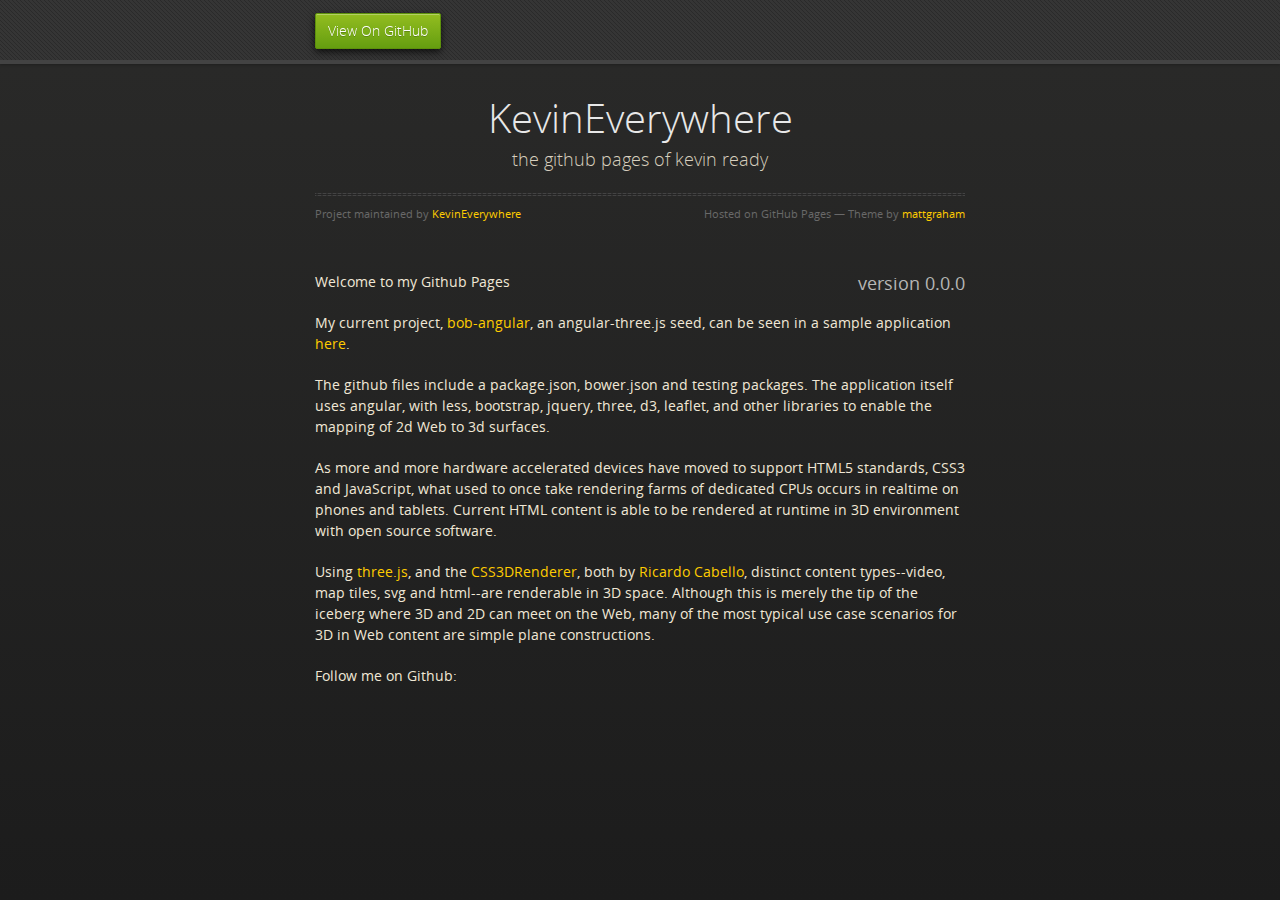
==== index.html @ 3eb2ba7d "new index pages" ====
<!doctype html>
<html>
  <head>
    <meta charset="utf-8">
    <meta http-equiv="X-UA-Compatible" content="chrome=1">
    <title>KevinEverywhere's Github Pages</title>
    <link rel="stylesheet" href="stylesheets/styles.css">
    <link rel="stylesheet" href="stylesheets/pygment_trac.css">
    <script src="https://ajax.googleapis.com/ajax/libs/jquery/1.7.1/jquery.min.js"></script>
    <script src="javascripts/respond.js"></script>
    <!--[if lt IE 9]>
      <script src="//html5shiv.googlecode.com/svn/trunk/html5.js"></script>
    <![endif]-->
    <!--[if lt IE 8]>
    <link rel="stylesheet" href="stylesheets/ie.css">
    <![endif]-->
    <style type="text/css">.rightAlign{float:right;}</style>
    <meta name="viewport" content="width=device-width, initial-scale=1, user-scalable=no">

  </head>
  <body>
      <div id="header">
        <nav>
          <li class="fork"><a href="https://github.com/KevinEverywhere">View On GitHub</a></li>
        </nav>
      </div><!-- end header -->

    <div class="wrapper">

      <section>
        <div id="title">
          <h1>KevinEverywhere</h1>
          <p>the github pages of kevin ready</p>
          <hr>
          <span class="credits left">Project maintained by <a href="https://github.com/KevinEverywhere">KevinEverywhere</a></span>
          <span class="credits right">Hosted on GitHub Pages &mdash; Theme by <a href="https://twitter.com/michigangraham">mattgraham</a></span>
        </div>

        <h3 class="rightAlign">
<a id="version-000" class="anchor" href="#version-000" aria-hidden="true"><span class="octicon octicon-link"></span></a>version 0.0.0</h3>

<p>Welcome to my Github Pages</p>

<p>
My current project, 
<a href="http://kevineverywhere.github.io/bob-angular/">bob-angular</a>, an angular-three.js seed, can be seen in a sample application <a href="http://bob-angular.herokuapp.com/">here</a>.
</p>
<p>The github files include a package.json, bower.json and testing packages. The application itself uses angular, with less, bootstrap, jquery, three, d3, leaflet, and other libraries to enable the mapping of 2d Web to 3d surfaces. 
</p>
<p>
  As more and more hardware accelerated devices have moved to support HTML5 standards, CSS3 and JavaScript, what used to once take rendering farms of dedicated CPUs occurs in realtime on phones and tablets. Current HTML content is able to be rendered at runtime in 3D environment with open source software.
</p>
<p>
  Using <a href="http://threejs.org/">three.js</a>, and the <a href="https://github.com/mrdoob/three.js/blob/master/examples/js/renderers/CSS3DRenderer.js">CSS3DRenderer</a>, both by <a href="https://twitter.com/mrdoob">Ricardo Cabello</a>, distinct content types--video, map tiles, svg and html--are renderable in 3D space. Although this is merely the tip of the iceberg where 3D and 2D can meet on the Web, many of the most typical use case scenarios for 3D in Web content are simple plane constructions. 
</p>
<p>
Follow me on Github: 
</p>


<iframe src="http://ghbtns.com/github-btn.html?user=KevinEverywhere&repo=bob-angular&size=large&type=follow"
  allowtransparency="true" frameborder="0" scrolling="0" width="225" height="30"></iframe>
</div>

    <!--[if !IE]><script>fixScale(document);</script><![endif]-->
    
  </body>
</html>
---- stylesheets/styles.css ----
@font-face {
  font-family: 'OpenSansLight';
  src: url("../fonts/OpenSans-Light-webfont.eot");
  src: url("../fonts/OpenSans-Light-webfont.eot?#iefix") format("embedded-opentype"), url("../fonts/OpenSans-Light-webfont.woff") format("woff"), url("../fonts/OpenSans-Light-webfont.ttf") format("truetype"), url("../fonts/OpenSans-Light-webfont.svg#OpenSansLight") format("svg");
  font-weight: normal;
  font-style: normal;
}

@font-face {
  font-family: 'OpenSansLightItalic';
  src: url("../fonts/OpenSans-LightItalic-webfont.eot");
  src: url("../fonts/OpenSans-LightItalic-webfont.eot?#iefix") format("embedded-opentype"), url("../fonts/OpenSans-LightItalic-webfont.woff") format("woff"), url("../fonts/OpenSans-LightItalic-webfont.ttf") format("truetype"), url("../fonts/OpenSans-LightItalic-webfont.svg#OpenSansLightItalic") format("svg");
  font-weight: normal;
  font-style: normal;
}

@font-face {
  font-family: 'OpenSansRegular';
  src: url("../fonts/OpenSans-Regular-webfont.eot");
  src: url("../fonts/OpenSans-Regular-webfont.eot?#iefix") format("embedded-opentype"), url("../fonts/OpenSans-Regular-webfont.woff") format("woff"), url("../fonts/OpenSans-Regular-webfont.ttf") format("truetype"), url("../fonts/OpenSans-Regular-webfont.svg#OpenSansRegular") format("svg");
  font-weight: normal;
  font-style: normal;
  -webkit-font-smoothing: antialiased;
}

@font-face {
  font-family: 'OpenSansItalic';
  src: url("../fonts/OpenSans-Italic-webfont.eot");
  src: url("../fonts/OpenSans-Italic-webfont.eot?#iefix") format("embedded-opentype"), url("../fonts/OpenSans-Italic-webfont.woff") format("woff"), url("../fonts/OpenSans-Italic-webfont.ttf") format("truetype"), url("../fonts/OpenSans-Italic-webfont.svg#OpenSansItalic") format("svg");
  font-weight: normal;
  font-style: normal;
  -webkit-font-smoothing: antialiased;
}

@font-face {
  font-family: 'OpenSansSemibold';
  src: url("../fonts/OpenSans-Semibold-webfont.eot");
  src: url("../fonts/OpenSans-Semibold-webfont.eot?#iefix") format("embedded-opentype"), url("../fonts/OpenSans-Semibold-webfont.woff") format("woff"), url("../fonts/OpenSans-Semibold-webfont.ttf") format("truetype"), url("../fonts/OpenSans-Semibold-webfont.svg#OpenSansSemibold") format("svg");
  font-weight: normal;
  font-style: normal;
  -webkit-font-smoothing: antialiased;
}

@font-face {
  font-family: 'OpenSansSemiboldItalic';
  src: url("../fonts/OpenSans-SemiboldItalic-webfont.eot");
  src: url("../fonts/OpenSans-SemiboldItalic-webfont.eot?#iefix") format("embedded-opentype"), url("../fonts/OpenSans-SemiboldItalic-webfont.woff") format("woff"), url("../fonts/OpenSans-SemiboldItalic-webfont.ttf") format("truetype"), url("../fonts/OpenSans-SemiboldItalic-webfont.svg#OpenSansSemiboldItalic") format("svg");
  font-weight: normal;
  font-style: normal;
  -webkit-font-smoothing: antialiased;
}

@font-face {
  font-family: 'OpenSansBold';
  src: url("../fonts/OpenSans-Bold-webfont.eot");
  src: url("../fonts/OpenSans-Bold-webfont.eot?#iefix") format("embedded-opentype"), url("../fonts/OpenSans-Bold-webfont.woff") format("woff"), url("../fonts/OpenSans-Bold-webfont.ttf") format("truetype"), url("../fonts/OpenSans-Bold-webfont.svg#OpenSansBold") format("svg");
  font-weight: normal;
  font-style: normal;
  -webkit-font-smoothing: antialiased;
}

@font-face {
  font-family: 'OpenSansBoldItalic';
  src: url("../fonts/OpenSans-BoldItalic-webfont.eot");
  src: url("../fonts/OpenSans-BoldItalic-webfont.eot?#iefix") format("embedded-opentype"), url("../fonts/OpenSans-BoldItalic-webfont.woff") format("woff"), url("../fonts/OpenSans-BoldItalic-webfont.ttf") format("truetype"), url("../fonts/OpenSans-BoldItalic-webfont.svg#OpenSansBoldItalic") format("svg");
  font-weight: normal;
  font-style: normal;
  -webkit-font-smoothing: antialiased;
}

/* normalize.css 2012-02-07T12:37 UTC - http://github.com/necolas/normalize.css */
/* =============================================================================
   HTML5 display definitions
   ========================================================================== */
/*
 * Corrects block display not defined in IE6/7/8/9 & FF3
 */
article,
aside,
details,
figcaption,
figure,
footer,
header,
hgroup,
nav,
section,
summary {
  display: block;
}

/*
 * Corrects inline-block display not defined in IE6/7/8/9 & FF3
 */
audio,
canvas,
video {
  display: inline-block;
  *display: inline;
  *zoom: 1;
}

/*
 * Prevents modern browsers from displaying 'audio' without controls
 */
audio:not([controls]) {
  display: none;
}

/*
 * Addresses styling for 'hidden' attribute not present in IE7/8/9, FF3, S4
 * Known issue: no IE6 support
 */
[hidden] {
  display: none;
}

/* =============================================================================
   Base
   ========================================================================== */
/*
 * 1. Corrects text resizing oddly in IE6/7 when body font-size is set using em units
 *    http://clagnut.com/blog/348/#c790
 * 2. Prevents iOS text size adjust after orientation change, without disabling user zoom
 *    www.456bereastreet.com/archive/201012/controlling_text_size_in_safari_for_ios_without_disabling_user_zoom/
 */
html {
  font-size: 100%;
  /* 1 */
  -webkit-text-size-adjust: 100%;
  /* 2 */
  -ms-text-size-adjust: 100%;
  /* 2 */
}

/*
 * Addresses font-family inconsistency between 'textarea' and other form elements.
 */
html,
button,
input,
select,
textarea {
  font-family: sans-serif;
}

/*
 * Addresses margins handled incorrectly in IE6/7
 */
body {
  margin: 0;
}

/* =============================================================================
   Links
   ========================================================================== */
/*
 * Addresses outline displayed oddly in Chrome
 */
a:focus {
  outline: thin dotted;
}

/*
 * Improves readability when focused and also mouse hovered in all browsers
 * people.opera.com/patrickl/experiments/keyboard/test
 */
a:hover,
a:active {
  outline: 0;
}

/* =============================================================================
   Typography
   ========================================================================== */
/*
 * Addresses font sizes and margins set differently in IE6/7
 * Addresses font sizes within 'section' and 'article' in FF4+, Chrome, S5
 */
h1 {
  font-size: 2em;
  margin: 0.67em 0;
}

h2 {
  font-size: 1.5em;
  margin: 0.83em 0;
}

h3 {
  font-size: 1.17em;
  margin: 1em 0;
}

h4 {
  font-size: 1em;
  margin: 1.33em 0;
}

h5 {
  font-size: 0.83em;
  margin: 1.67em 0;
}

h6 {
  font-size: 0.75em;
  margin: 2.33em 0;
}

/*
 * Addresses styling not present in IE7/8/9, S5, Chrome
 */
abbr[title] {
  border-bottom: 1px dotted;
}

/*
 * Addresses style set to 'bolder' in FF3+, S4/5, Chrome
*/
b,
strong {
  font-weight: bold;
}

blockquote {
  margin: 1em 40px;
}

/*
 * Addresses styling not present in S5, Chrome
 */
dfn {
  font-style: italic;
}

/*
 * Addresses styling not present in IE6/7/8/9
 */
mark {
  background: #ff0;
  color: #000;
}

/*
 * Addresses margins set differently in IE6/7
 */
p,
pre {
  margin: 1em 0;
}

/*
 * Corrects font family set oddly in IE6, S4/5, Chrome
 * en.wikipedia.org/wiki/User:Davidgothberg/Test59
 */
pre,
code,
kbd,
samp {
  font-family: monospace, serif;
  _font-family: 'courier new', monospace;
  font-size: 1em;
}

/*
 * 1. Addresses CSS quotes not supported in IE6/7
 * 2. Addresses quote property not supported in S4
 */
/* 1 */
q {
  quotes: none;
}

/* 2 */
q:before,
q:after {
  content: '';
  content: none;
}

small {
  font-size: 75%;
}

/*
 * Prevents sub and sup affecting line-height in all browsers
 * gist.github.com/413930
 */
sub,
sup {
  font-size: 75%;
  line-height: 0;
  position: relative;
  vertical-align: baseline;
}

sup {
  top: -0.5em;
}

sub {
  bottom: -0.25em;
}

/* =============================================================================
   Lists
   ========================================================================== */
/*
 * Addresses margins set differently in IE6/7
 */
dl,
menu,
ol,
ul {
  margin: 1em 0;
}

dd {
  margin: 0 0 0 40px;
}

/*
 * Addresses paddings set differently in IE6/7
 */
menu,
ol,
ul {
  padding: 0 0 0 40px;
}

/*
 * Corrects list images handled incorrectly in IE7
 */
nav ul,
nav ol {
  list-style: none;
  list-style-image: none;
}

/* =============================================================================
   Embedded content
   ========================================================================== */
/*
 * 1. Removes border when inside 'a' element in IE6/7/8/9, FF3
 * 2. Improves image quality when scaled in IE7
 *    code.flickr.com/blog/2008/11/12/on-ui-quality-the-little-things-client-side-image-resizing/
 */
img {
  border: 0;
  /* 1 */
  -ms-interpolation-mode: bicubic;
  /* 2 */
}

/*
 * Corrects overflow displayed oddly in IE9
 */
svg:not(:root) {
  overflow: hidden;
}

/* =============================================================================
   Figures
   ========================================================================== */
/*
 * Addresses margin not present in IE6/7/8/9, S5, O11
 */
figure {
  margin: 0;
}

/* =============================================================================
   Forms
   ========================================================================== */
/*
 * Corrects margin displayed oddly in IE6/7
 */
form {
  margin: 0;
}

/*
 * Define consistent border, margin, and padding
 */
fieldset {
  border: 1px solid #c0c0c0;
  margin: 0 2px;
  padding: 0.35em 0.625em 0.75em;
}

/*
 * 1. Corrects color not being inherited in IE6/7/8/9
 * 2. Corrects text not wrapping in FF3 
 * 3. Corrects alignment displayed oddly in IE6/7
 */
legend {
  border: 0;
  /* 1 */
  padding: 0;
  white-space: normal;
  /* 2 */
  *margin-left: -7px;
  /* 3 */
}

/*
 * 1. Corrects font size not being inherited in all browsers
 * 2. Addresses margins set differently in IE6/7, FF3+, S5, Chrome
 * 3. Improves appearance and consistency in all browsers
 */
button,
input,
select,
textarea {
  font-size: 100%;
  /* 1 */
  margin: 0;
  /* 2 */
  vertical-align: baseline;
  /* 3 */
  *vertical-align: middle;
  /* 3 */
}

/*
 * Addresses FF3/4 setting line-height on 'input' using !important in the UA stylesheet
 */
button,
input {
  line-height: normal;
  /* 1 */
}

/*
 * 1. Improves usability and consistency of cursor style between image-type 'input' and others
 * 2. Corrects inability to style clickable 'input' types in iOS
 * 3. Removes inner spacing in IE7 without affecting normal text inputs
 *    Known issue: inner spacing remains in IE6
 */
button,
input[type="button"],
input[type="reset"],
input[type="submit"] {
  cursor: pointer;
  /* 1 */
  -webkit-appearance: button;
  /* 2 */
  *overflow: visible;
  /* 3 */
}

/*
 * Re-set default cursor for disabled elements
 */
button[disabled],
input[disabled] {
  cursor: default;
}

/*
 * 1. Addresses box sizing set to content-box in IE8/9
 * 2. Removes excess padding in IE8/9
 * 3. Removes excess padding in IE7
      Known issue: excess padding remains in IE6
 */
input[type="checkbox"],
input[type="radio"] {
  box-sizing: border-box;
  /* 1 */
  padding: 0;
  /* 2 */
  *height: 13px;
  /* 3 */
  *width: 13px;
  /* 3 */
}

/*
 * 1. Addresses appearance set to searchfield in S5, Chrome
 * 2. Addresses box-sizing set to border-box in S5, Chrome (include -moz to future-proof)
 */
input[type="search"] {
  -webkit-appearance: textfield;
  /* 1 */
  -moz-box-sizing: content-box;
  -webkit-box-sizing: content-box;
  /* 2 */
  box-sizing: content-box;
}

/*
 * Removes inner padding and search cancel button in S5, Chrome on OS X
 */
input[type="search"]::-webkit-search-decoration,
input[type="search"]::-webkit-search-cancel-button {
  -webkit-appearance: none;
}

/*
 * Removes inner padding and border in FF3+
 * www.sitepen.com/blog/2008/05/14/the-devils-in-the-details-fixing-dojos-toolbar-buttons/
 */
button::-moz-focus-inner,
input::-moz-focus-inner {
  border: 0;
  padding: 0;
}

/*
 * 1. Removes default vertical scrollbar in IE6/7/8/9
 * 2. Improves readability and alignment in all browsers
 */
textarea {
  overflow: auto;
  /* 1 */
  vertical-align: top;
  /* 2 */
}

/* =============================================================================
   Tables
   ========================================================================== */
/*
 * Remove most spacing between table cells
 */
table {
  border-collapse: collapse;
  border-spacing: 0;
}

body {
  padding: 0px 0 20px 0px;
  margin: 0px;
  font: 14px/1.5 "OpenSansRegular", "Helvetica Neue", Helvetica, Arial, sans-serif;
  color: #f0e7d5;
  font-weight: normal;
  background: #252525;
  background-attachment: fixed !important;
  background: -webkit-gradient(linear, 50% 0%, 50% 100%, color-stop(0%, #2a2a29), color-stop(100%, #1c1c1c));
  background: -webkit-linear-gradient(#2a2a29, #1c1c1c);
  background: -moz-linear-gradient(#2a2a29, #1c1c1c);
  background: -o-linear-gradient(#2a2a29, #1c1c1c);
  background: -ms-linear-gradient(#2a2a29, #1c1c1c);
  background: linear-gradient(#2a2a29, #1c1c1c);
}

h1, h2, h3, h4, h5, h6 {
  color: #e8e8e8;
  margin: 0 0 10px;
  font-family: 'OpenSansRegular', "Helvetica Neue", Helvetica, Arial, sans-serif;
  font-weight: normal;
}

p, ul, ol, table, pre, dl {
  margin: 0 0 20px;
}

h1, h2, h3 {
  line-height: 1.1;
}

h1 {
  font-size: 28px;
}

h2 {
  font-size: 24px;
}

h4, h5, h6 {
  color: #e8e8e8;
}

h3 {
  font-size: 18px;
  line-height: 24px;
  font-family: 'OpenSansRegular', "Helvetica Neue", Helvetica, Arial, sans-serif !important;
  font-weight: normal;
  color: #b6b6b6;
}

a {
  color: #ffcc00;
  font-weight: 400;
  text-decoration: none;
}
a:hover {
  color: #ffeb9b;
}

a small {
  font-size: 11px;
  color: #666;
  margin-top: -0.6em;
  display: block;
}

ul {
  list-style-image: url("../images/bullet.png");
}

strong {
  font-family: 'OpenSansBold', "Helvetica Neue", Helvetica, Arial, sans-serif !important;
  font-weight: normal;
}

.wrapper {
  max-width: 650px;
  margin: 0 auto;
  position: relative;
  padding: 0 20px;
}

section img {
  max-width: 100%;
}

blockquote {
  border-left: 3px solid #ffcc00;
  margin: 0;
  padding: 0 0 0 20px;
  font-style: italic;
}

code {
  font-family: "Lucida Sans", Monaco, Bitstream Vera Sans Mono, Lucida Console, Terminal;
  color: #efefef;
  font-size: 13px;
  margin: 0 4px;
  padding: 4px 6px;
  -moz-border-radius: 2px;
  -webkit-border-radius: 2px;
  -o-border-radius: 2px;
  -ms-border-radius: 2px;
  -khtml-border-radius: 2px;
  border-radius: 2px;
}

pre {
  padding: 8px 15px;
  background: #191919;
  -moz-border-radius: 2px;
  -webkit-border-radius: 2px;
  -o-border-radius: 2px;
  -ms-border-radius: 2px;
  -khtml-border-radius: 2px;
  border-radius: 2px;
  border: 1px solid #121212;
  -moz-box-shadow: inset 0 1px 3px rgba(0, 0, 0, 0.3);
  -webkit-box-shadow: inset 0 1px 3px rgba(0, 0, 0, 0.3);
  -o-box-shadow: inset 0 1px 3px rgba(0, 0, 0, 0.3);
  box-shadow: inset 0 1px 3px rgba(0, 0, 0, 0.3);
  overflow: auto;
  overflow-y: hidden;
}
pre code {
  color: #efefef;
  text-shadow: 0px 1px 0px #000;
  margin: 0;
  padding: 0;
}

table {
  width: 100%;
  border-collapse: collapse;
}

th {
  text-align: left;
  padding: 5px 10px;
  border-bottom: 1px solid #434343;
  color: #b6b6b6;
  font-family: 'OpenSansSemibold', "Helvetica Neue", Helvetica, Arial, sans-serif !important;
  font-weight: normal;
}

td {
  text-align: left;
  padding: 5px 10px;
  border-bottom: 1px solid #434343;
}

hr {
  border: 0;
  outline: none;
  height: 3px;
  background: transparent url("../images/hr.gif") center center repeat-x;
  margin: 0 0 20px;
}

dt {
  color: #F0E7D5;
  font-family: 'OpenSansSemibold', "Helvetica Neue", Helvetica, Arial, sans-serif !important;
  font-weight: normal;
}

#header {
  z-index: 100;
  left: 0;
  top: 0px;
  height: 60px;
  width: 100%;
  position: fixed;
  background: url(../images/nav-bg.gif) #353535;
  border-bottom: 4px solid #434343;
  -moz-box-shadow: 0px 1px 3px rgba(0, 0, 0, 0.25);
  -webkit-box-shadow: 0px 1px 3px rgba(0, 0, 0, 0.25);
  -o-box-shadow: 0px 1px 3px rgba(0, 0, 0, 0.25);
  box-shadow: 0px 1px 3px rgba(0, 0, 0, 0.25);
}
#header nav {
  max-width: 650px;
  margin: 0 auto;
  padding: 0 10px;
  background: blue;
  margin: 6px auto;
}
#header nav li {
  font-family: 'OpenSansLight', "Helvetica Neue", Helvetica, Arial, sans-serif;
  font-weight: normal;
  list-style: none;
  display: inline;
  color: white;
  line-height: 50px;
  text-shadow: 0px 1px 0px rgba(0, 0, 0, 0.2);
  font-size: 14px;
}
#header nav li a {
  color: white;
  border: 1px solid #5d910b;
  background: -webkit-gradient(linear, 50% 0%, 50% 100%, color-stop(0%, #93bd20), color-stop(100%, #659e10));
  background: -webkit-linear-gradient(#93bd20, #659e10);
  background: -moz-linear-gradient(#93bd20, #659e10);
  background: -o-linear-gradient(#93bd20, #659e10);
  background: -ms-linear-gradient(#93bd20, #659e10);
  background: linear-gradient(#93bd20, #659e10);
  -moz-border-radius: 2px;
  -webkit-border-radius: 2px;
  -o-border-radius: 2px;
  -ms-border-radius: 2px;
  -khtml-border-radius: 2px;
  border-radius: 2px;
  -moz-box-shadow: inset 0px 1px 0px rgba(255, 255, 255, 0.3), 0px 3px 7px rgba(0, 0, 0, 0.7);
  -webkit-box-shadow: inset 0px 1px 0px rgba(255, 255, 255, 0.3), 0px 3px 7px rgba(0, 0, 0, 0.7);
  -o-box-shadow: inset 0px 1px 0px rgba(255, 255, 255, 0.3), 0px 3px 7px rgba(0, 0, 0, 0.7);
  box-shadow: inset 0px 1px 0px rgba(255, 255, 255, 0.3), 0px 3px 7px rgba(0, 0, 0, 0.7);
  background-color: #93bd20;
  padding: 10px 12px;
  margin-top: 6px;
  line-height: 14px;
  font-size: 14px;
  display: inline-block;
  text-align: center;
}
#header nav li a:hover {
  background: -webkit-gradient(linear, 50% 0%, 50% 100%, color-stop(0%, #749619), color-stop(100%, #527f0e));
  background: -webkit-linear-gradient(#749619, #527f0e);
  background: -moz-linear-gradient(#749619, #527f0e);
  background: -o-linear-gradient(#749619, #527f0e);
  background: -ms-linear-gradient(#749619, #527f0e);
  background: linear-gradient(#749619, #527f0e);
  background-color: #659e10;
  border: 1px solid #527f0e;
  -moz-box-shadow: inset 0px 1px 1px rgba(0, 0, 0, 0.2), 0px 1px 0px rgba(0, 0, 0, 0);
  -webkit-box-shadow: inset 0px 1px 1px rgba(0, 0, 0, 0.2), 0px 1px 0px rgba(0, 0, 0, 0);
  -o-box-shadow: inset 0px 1px 1px rgba(0, 0, 0, 0.2), 0px 1px 0px rgba(0, 0, 0, 0);
  box-shadow: inset 0px 1px 1px rgba(0, 0, 0, 0.2), 0px 1px 0px rgba(0, 0, 0, 0);
}
#header nav li.fork {
  float: left;
  margin-left: 0px;
}
#header nav li.downloads {
  float: right;
  margin-left: 6px;
}
#header nav li.title {
  float: right;
  margin-right: 10px;
  font-size: 11px;
}

section {
  max-width: 650px;
  padding: 30px 0px 50px 0px;
  margin: 20px 0;
  margin-top: 70px;
}
section #title {
  border: 0;
  outline: none;
  margin: 0 0 50px 0;
  padding: 0 0 5px 0;
}
section #title h1 {
  font-family: 'OpenSansLight', "Helvetica Neue", Helvetica, Arial, sans-serif;
  font-weight: normal;
  font-size: 40px;
  text-align: center;
  line-height: 36px;
}
section #title p {
  color: #d7cfbe;
  font-family: 'OpenSansLight', "Helvetica Neue", Helvetica, Arial, sans-serif;
  font-weight: normal;
  font-size: 18px;
  text-align: center;
}
section #title .credits {
  font-size: 11px;
  font-family: 'OpenSansRegular', "Helvetica Neue", Helvetica, Arial, sans-serif;
  font-weight: normal;
  color: #696969;
  margin-top: -10px;
}
section #title .credits.left {
  float: left;
}
section #title .credits.right {
  float: right;
}

@media print, screen and (max-width: 720px) {
  #title .credits {
    display: block;
    width: 100%;
    line-height: 30px;
    text-align: center;
  }
  #title .credits .left {
    float: none;
    display: block;
  }
  #title .credits .right {
    float: none;
    display: block;
  }
}
@media print, screen and (max-width: 480px) {
  #header {
    margin-top: -20px;
  }

  section {
    margin-top: 40px;
  }

  nav {
    display: none;
  }
}
---- stylesheets/pygment_trac.css ----
.highlight .hll { background-color: #404040 }
.highlight  { color: #d0d0d0 }
.highlight .c { color: #999999; font-style: italic } /* Comment */
.highlight .err { color: #a61717; background-color: #e3d2d2 } /* Error */
.highlight .g { color: #d0d0d0 } /* Generic */
.highlight .k { color: #6ab825; font-weight: normal } /* Keyword */
.highlight .l { color: #d0d0d0 } /* Literal */
.highlight .n { color: #d0d0d0 } /* Name */
.highlight .o { color: #d0d0d0 } /* Operator */
.highlight .x { color: #d0d0d0 } /* Other */
.highlight .p { color: #d0d0d0 } /* Punctuation */
.highlight .cm { color: #999999; font-style: italic } /* Comment.Multiline */
.highlight .cp { color: #cd2828; font-weight: normal } /* Comment.Preproc */
.highlight .c1 { color: #999999; font-style: italic } /* Comment.Single */
.highlight .cs { color: #e50808; font-weight: normal; background-color: #520000 } /* Comment.Special */
.highlight .gd { color: #d22323 } /* Generic.Deleted */
.highlight .ge { color: #d0d0d0; font-style: italic } /* Generic.Emph */
.highlight .gr { color: #d22323 } /* Generic.Error */
.highlight .gh { color: #ffffff; font-weight: normal } /* Generic.Heading */
.highlight .gi { color: #589819 } /* Generic.Inserted */
.highlight .go { color: #cccccc } /* Generic.Output */
.highlight .gp { color: #aaaaaa } /* Generic.Prompt */
.highlight .gs { color: #d0d0d0; font-weight: normal } /* Generic.Strong */
.highlight .gu { color: #ffffff; text-decoration: underline } /* Generic.Subheading */
.highlight .gt { color: #d22323 } /* Generic.Traceback */
.highlight .kc { color: #6ab825; font-weight: normal } /* Keyword.Constant */
.highlight .kd { color: #6ab825; font-weight: normal } /* Keyword.Declaration */
.highlight .kn { color: #6ab825; font-weight: normal } /* Keyword.Namespace */
.highlight .kp { color: #6ab825 } /* Keyword.Pseudo */
.highlight .kr { color: #6ab825; font-weight: normal } /* Keyword.Reserved */
.highlight .kt { color: #6ab825; font-weight: normal } /* Keyword.Type */
.highlight .ld { color: #d0d0d0 } /* Literal.Date */
.highlight .m { color: #3677a9 } /* Literal.Number */
.highlight .s { color: #9dd5f1 } /* Literal.String */
.highlight .na { color: #bbbbbb } /* Name.Attribute */
.highlight .nb { color: #24909d } /* Name.Builtin */
.highlight .nc { color: #447fcf; text-decoration: underline } /* Name.Class */
.highlight .no { color: #40ffff } /* Name.Constant */
.highlight .nd { color: #ffa500 } /* Name.Decorator */
.highlight .ni { color: #d0d0d0 } /* Name.Entity */
.highlight .ne { color: #bbbbbb } /* Name.Exception */
.highlight .nf { color: #447fcf } /* Name.Function */
.highlight .nl { color: #d0d0d0 } /* Name.Label */
.highlight .nn { color: #447fcf; text-decoration: underline } /* Name.Namespace */
.highlight .nx { color: #d0d0d0 } /* Name.Other */
.highlight .py { color: #d0d0d0 } /* Name.Property */
.highlight .nt { color: #6ab825;} /* Name.Tag */
.highlight .nv { color: #40ffff } /* Name.Variable */
.highlight .ow { color: #6ab825; font-weight: normal } /* Operator.Word */
.highlight .w { color: #666666 } /* Text.Whitespace */
.highlight .mf { color: #3677a9 } /* Literal.Number.Float */
.highlight .mh { color: #3677a9 } /* Literal.Number.Hex */
.highlight .mi { color: #3677a9 } /* Literal.Number.Integer */
.highlight .mo { color: #3677a9 } /* Literal.Number.Oct */
.highlight .sb { color: #9dd5f1 } /* Literal.String.Backtick */
.highlight .sc { color: #9dd5f1 } /* Literal.String.Char */
.highlight .sd { color: #9dd5f1 } /* Literal.String.Doc */
.highlight .s2 { color: #9dd5f1 } /* Literal.String.Double */
.highlight .se { color: #9dd5f1 } /* Literal.String.Escape */
.highlight .sh { color: #9dd5f1 } /* Literal.String.Heredoc */
.highlight .si { color: #9dd5f1 } /* Literal.String.Interpol */
.highlight .sx { color: #ffa500 } /* Literal.String.Other */
.highlight .sr { color: #9dd5f1 } /* Literal.String.Regex */
.highlight .s1 { color: #9dd5f1 } /* Literal.String.Single */
.highlight .ss { color: #9dd5f1 } /* Literal.String.Symbol */
.highlight .bp { color: #24909d } /* Name.Builtin.Pseudo */
.highlight .vc { color: #40ffff } /* Name.Variable.Class */
.highlight .vg { color: #40ffff } /* Name.Variable.Global */
.highlight .vi { color: #40ffff } /* Name.Variable.Instance */
.highlight .il { color: #3677a9 } /* Literal.Number.Integer.Long */
---- stylesheets/ie.css ----
nav {
  display: none;
}
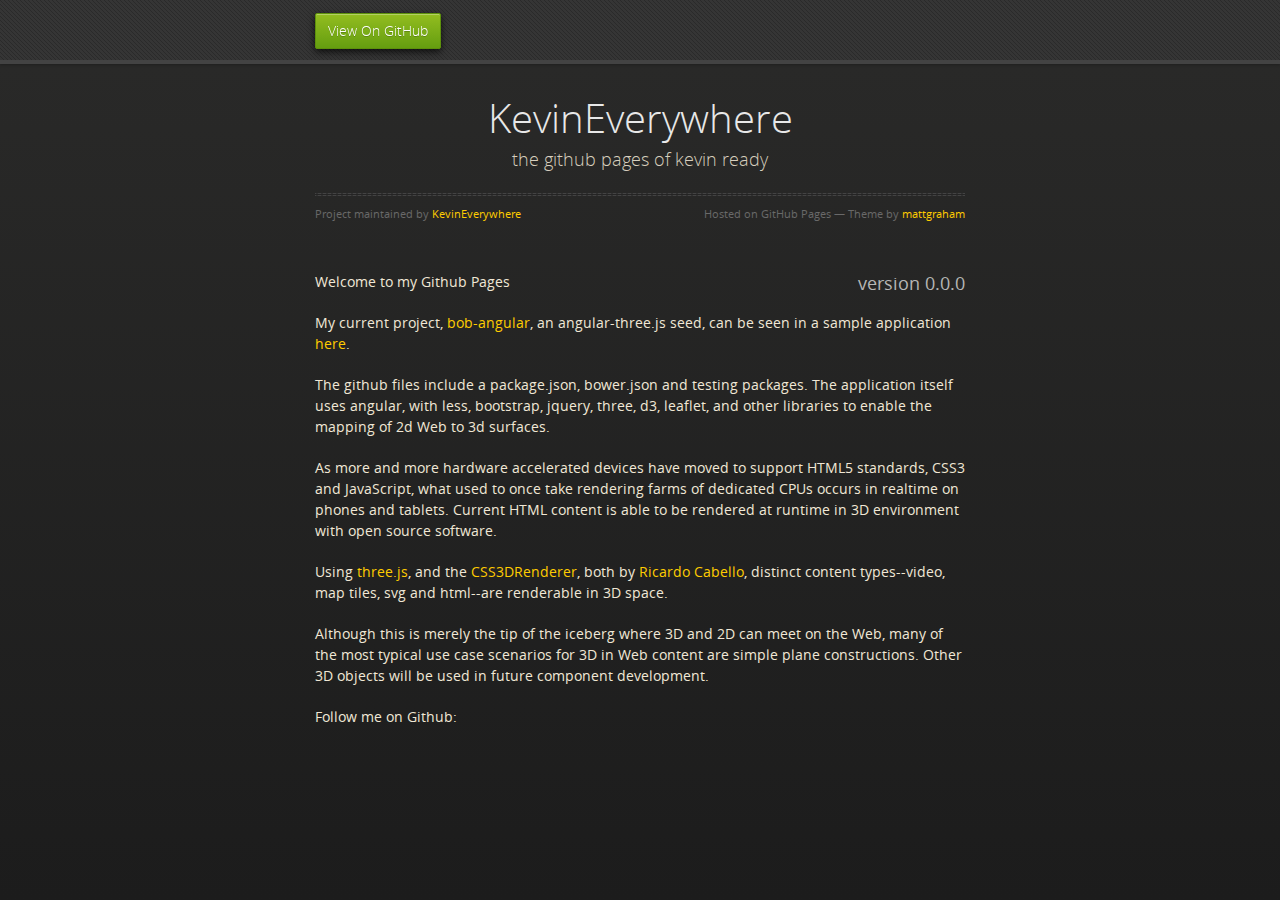
==== commit 37426fc7: "new index pages" ====
--- a/index.html
+++ b/index.html
@@ -51,7 +51,10 @@
   As more and more hardware accelerated devices have moved to support HTML5 standards, CSS3 and JavaScript, what used to once take rendering farms of dedicated CPUs occurs in realtime on phones and tablets. Current HTML content is able to be rendered at runtime in 3D environment with open source software.
 </p>
 <p>
-  Using <a href="http://threejs.org/">three.js</a>, and the <a href="https://github.com/mrdoob/three.js/blob/master/examples/js/renderers/CSS3DRenderer.js">CSS3DRenderer</a>, both by <a href="https://twitter.com/mrdoob">Ricardo Cabello</a>, distinct content types--video, map tiles, svg and html--are renderable in 3D space. Although this is merely the tip of the iceberg where 3D and 2D can meet on the Web, many of the most typical use case scenarios for 3D in Web content are simple plane constructions. 
+  Using <a href="http://threejs.org/">three.js</a>, and the <a href="https://github.com/mrdoob/three.js/blob/master/examples/js/renderers/CSS3DRenderer.js">CSS3DRenderer</a>, both by <a href="https://twitter.com/mrdoob">Ricardo Cabello</a>, distinct content types--video, map tiles, svg and html--are renderable in 3D space. 
+</p>
+<p>
+  Although this is merely the tip of the iceberg where 3D and 2D can meet on the Web, many of the most typical use case scenarios for 3D in Web content are simple plane constructions. Other 3D objects will be used in future component development.
 </p>
 <p>
 Follow me on Github: 
@@ -59,7 +62,7 @@
 
 
 <iframe src="http://ghbtns.com/github-btn.html?user=KevinEverywhere&repo=bob-angular&size=large&type=follow"
-  allowtransparency="true" frameborder="0" scrolling="0" width="225" height="30"></iframe>
+  allowtransparency="true" frameborder="0" scrolling="0" width="300" height="30"></iframe>
 </div>
 
     <!--[if !IE]><script>fixScale(document);</script><![endif]-->
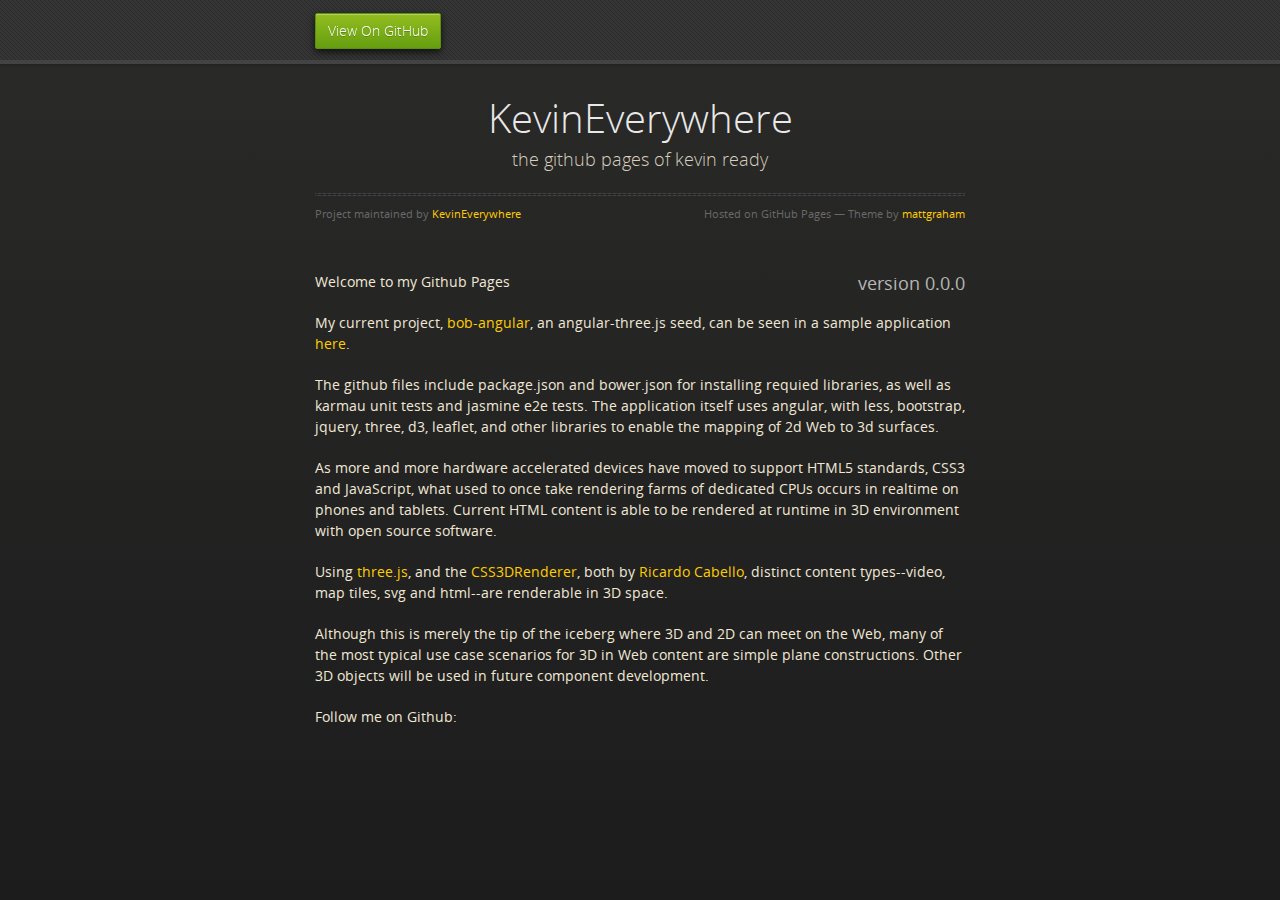
==== commit 6ea73455: "Update index page." ====
--- a/index.html
+++ b/index.html
@@ -45,7 +45,7 @@
 My current project, 
 <a href="http://kevineverywhere.github.io/bob-angular/">bob-angular</a>, an angular-three.js seed, can be seen in a sample application <a href="http://bob-angular.herokuapp.com/">here</a>.
 </p>
-<p>The github files include a package.json, bower.json and testing packages. The application itself uses angular, with less, bootstrap, jquery, three, d3, leaflet, and other libraries to enable the mapping of 2d Web to 3d surfaces. 
+<p>The github files include package.json and bower.json for installing requied libraries, as well as karmau unit tests and jasmine e2e tests. The application itself uses angular, with less, bootstrap, jquery, three, d3, leaflet, and other libraries to enable the mapping of 2d Web to 3d surfaces. 
 </p>
 <p>
   As more and more hardware accelerated devices have moved to support HTML5 standards, CSS3 and JavaScript, what used to once take rendering farms of dedicated CPUs occurs in realtime on phones and tablets. Current HTML content is able to be rendered at runtime in 3D environment with open source software.
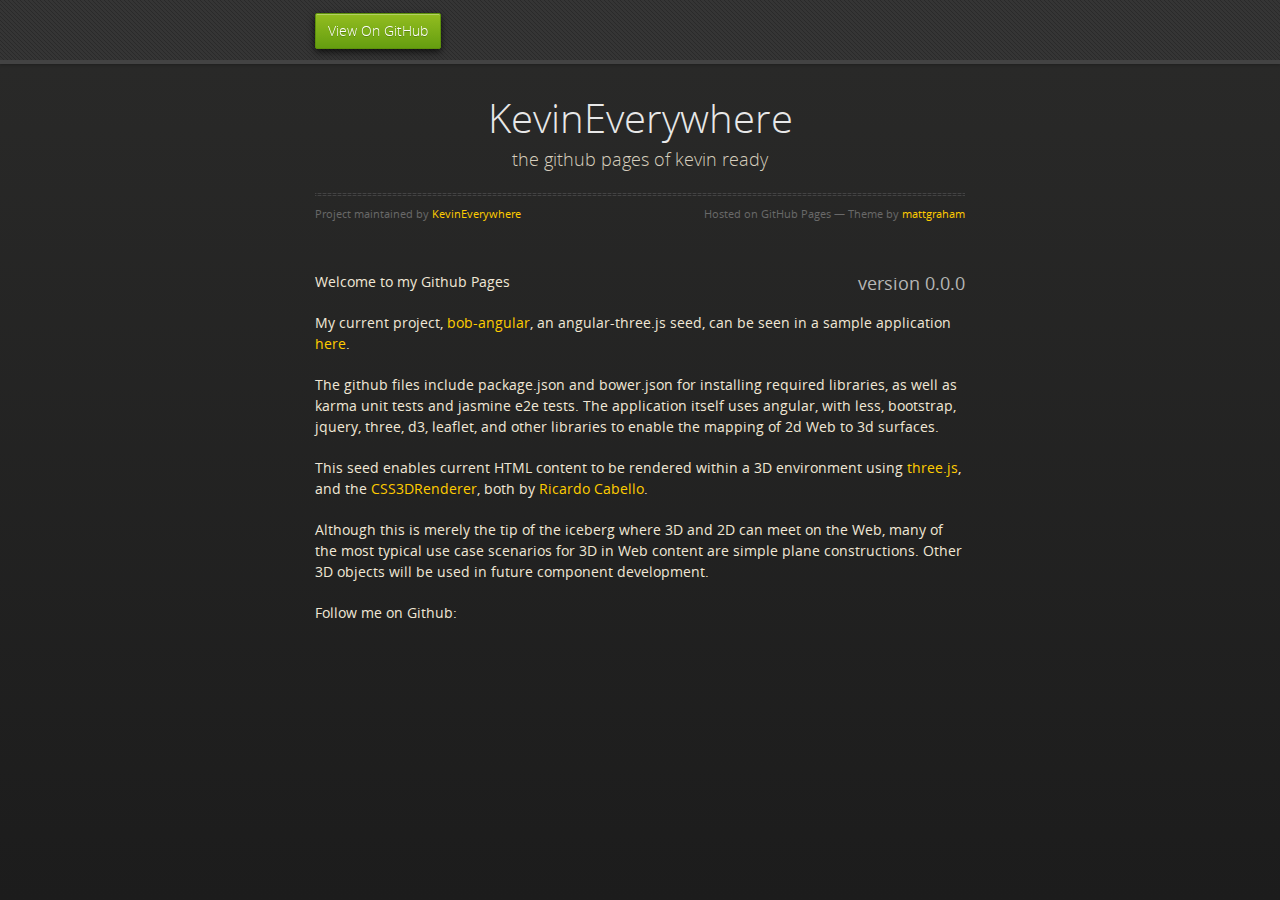
==== commit 82c234d3: "Cleaning up index file." ====
--- a/index.html
+++ b/index.html
@@ -45,13 +45,10 @@
 My current project, 
 <a href="http://kevineverywhere.github.io/bob-angular/">bob-angular</a>, an angular-three.js seed, can be seen in a sample application <a href="http://bob-angular.herokuapp.com/">here</a>.
 </p>
-<p>The github files include package.json and bower.json for installing requied libraries, as well as karmau unit tests and jasmine e2e tests. The application itself uses angular, with less, bootstrap, jquery, three, d3, leaflet, and other libraries to enable the mapping of 2d Web to 3d surfaces. 
+<p>The github files include package.json and bower.json for installing required libraries, as well as karma unit tests and jasmine e2e tests. The application itself uses angular, with less, bootstrap, jquery, three, d3, leaflet, and other libraries to enable the mapping of 2d Web to 3d surfaces. 
 </p>
 <p>
-  As more and more hardware accelerated devices have moved to support HTML5 standards, CSS3 and JavaScript, what used to once take rendering farms of dedicated CPUs occurs in realtime on phones and tablets. Current HTML content is able to be rendered at runtime in 3D environment with open source software.
-</p>
-<p>
-  Using <a href="http://threejs.org/">three.js</a>, and the <a href="https://github.com/mrdoob/three.js/blob/master/examples/js/renderers/CSS3DRenderer.js">CSS3DRenderer</a>, both by <a href="https://twitter.com/mrdoob">Ricardo Cabello</a>, distinct content types--video, map tiles, svg and html--are renderable in 3D space. 
+  This seed enables current HTML content to be rendered within a 3D environment using <a href="http://threejs.org/">three.js</a>, and the <a href="https://github.com/mrdoob/three.js/blob/master/examples/js/renderers/CSS3DRenderer.js">CSS3DRenderer</a>, both by <a href="https://twitter.com/mrdoob">Ricardo Cabello</a>. 
 </p>
 <p>
   Although this is merely the tip of the iceberg where 3D and 2D can meet on the Web, many of the most typical use case scenarios for 3D in Web content are simple plane constructions. Other 3D objects will be used in future component development.
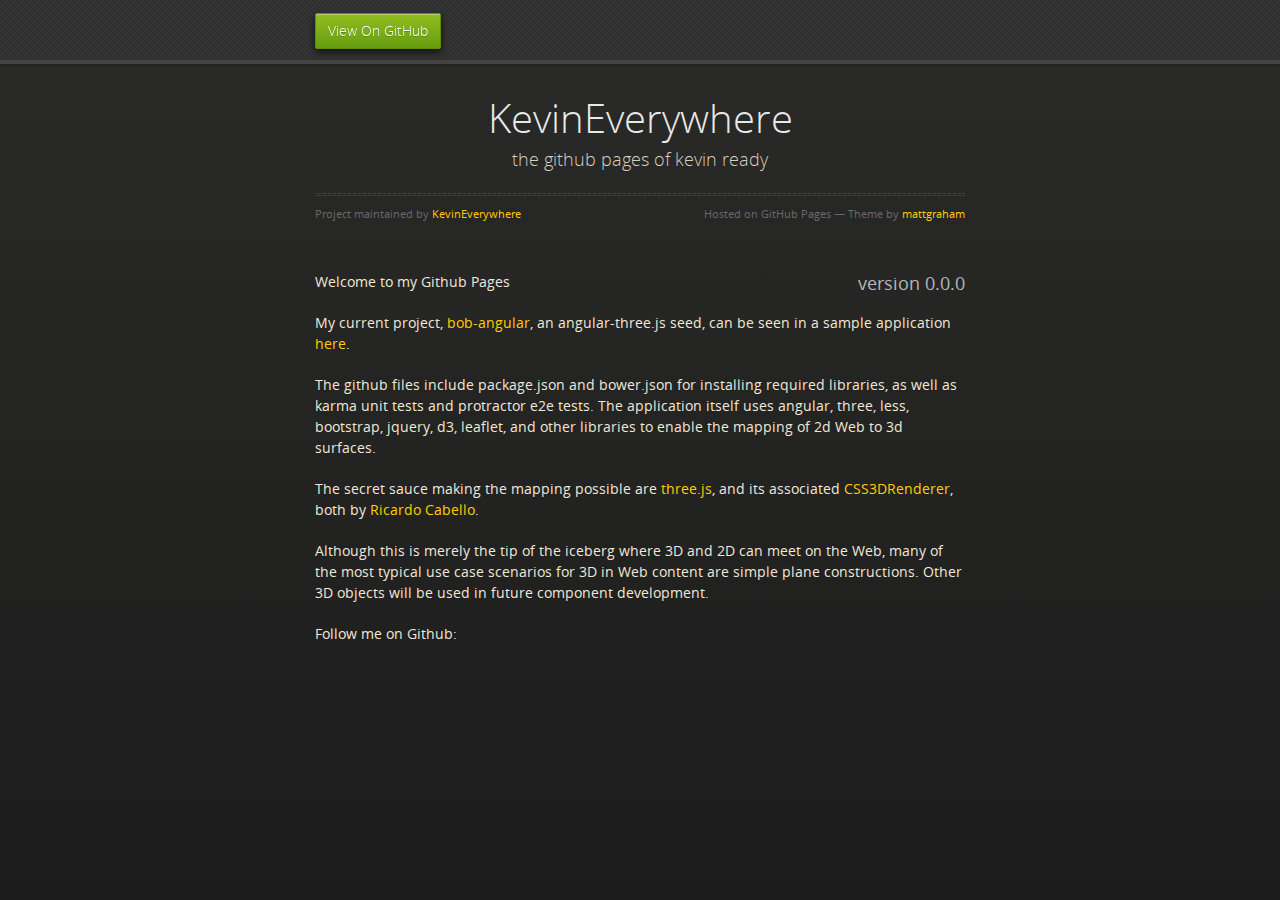
==== commit 612c316d: "Index mod" ====
--- a/index.html
+++ b/index.html
@@ -45,10 +45,10 @@
 My current project, 
 <a href="http://kevineverywhere.github.io/bob-angular/">bob-angular</a>, an angular-three.js seed, can be seen in a sample application <a href="http://bob-angular.herokuapp.com/">here</a>.
 </p>
-<p>The github files include package.json and bower.json for installing required libraries, as well as karma unit tests and jasmine e2e tests. The application itself uses angular, with less, bootstrap, jquery, three, d3, leaflet, and other libraries to enable the mapping of 2d Web to 3d surfaces. 
+<p>The github files include package.json and bower.json for installing required libraries, as well as karma unit tests and protractor e2e tests. The application itself uses angular, three, less, bootstrap, jquery, d3, leaflet, and other libraries to enable the mapping of 2d Web to 3d surfaces. 
 </p>
 <p>
-  This seed enables current HTML content to be rendered within a 3D environment using <a href="http://threejs.org/">three.js</a>, and the <a href="https://github.com/mrdoob/three.js/blob/master/examples/js/renderers/CSS3DRenderer.js">CSS3DRenderer</a>, both by <a href="https://twitter.com/mrdoob">Ricardo Cabello</a>. 
+  The secret sauce making the mapping possible are <a href="http://threejs.org/">three.js</a>, and its associated <a href="https://github.com/mrdoob/three.js/blob/master/examples/js/renderers/CSS3DRenderer.js">CSS3DRenderer</a>, both by <a href="https://twitter.com/mrdoob">Ricardo Cabello</a>. 
 </p>
 <p>
   Although this is merely the tip of the iceberg where 3D and 2D can meet on the Web, many of the most typical use case scenarios for 3D in Web content are simple plane constructions. Other 3D objects will be used in future component development.
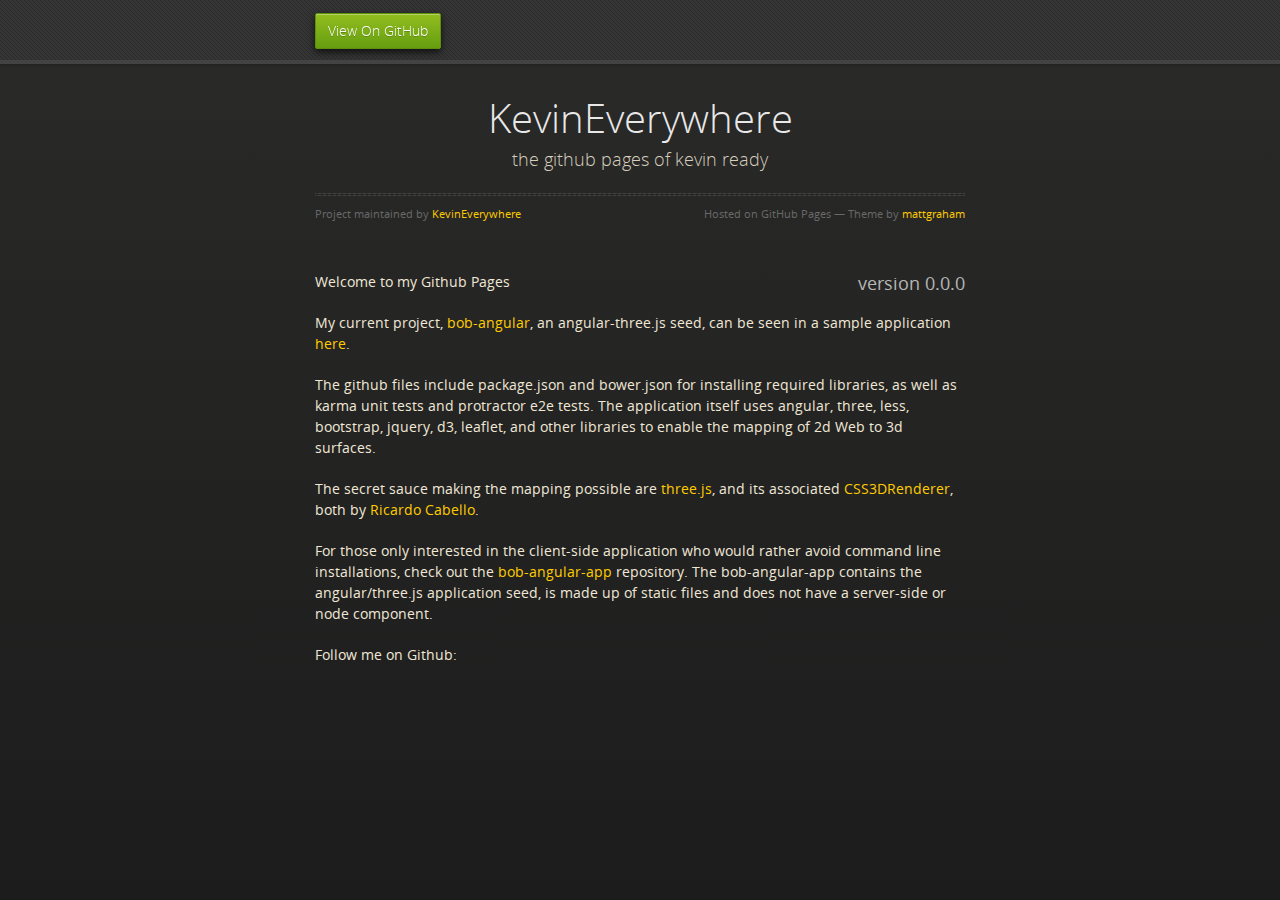
==== commit 6311b156: "updated to reflect the new repository." ====
--- a/index.html
+++ b/index.html
@@ -43,7 +43,7 @@
 
 <p>
 My current project, 
-<a href="http://kevineverywhere.github.io/bob-angular/">bob-angular</a>, an angular-three.js seed, can be seen in a sample application <a href="http://bob-angular.herokuapp.com/">here</a>.
+<a href="http://kevineverywhere.github.io/bob-angular/">bob-angular</a>, an angular-three.js seed, can be seen in a sample application <a href="http://bob-angular.herokuapp.com/">here</a>. 
 </p>
 <p>The github files include package.json and bower.json for installing required libraries, as well as karma unit tests and protractor e2e tests. The application itself uses angular, three, less, bootstrap, jquery, d3, leaflet, and other libraries to enable the mapping of 2d Web to 3d surfaces. 
 </p>
@@ -51,7 +51,8 @@
   The secret sauce making the mapping possible are <a href="http://threejs.org/">three.js</a>, and its associated <a href="https://github.com/mrdoob/three.js/blob/master/examples/js/renderers/CSS3DRenderer.js">CSS3DRenderer</a>, both by <a href="https://twitter.com/mrdoob">Ricardo Cabello</a>. 
 </p>
 <p>
-  Although this is merely the tip of the iceberg where 3D and 2D can meet on the Web, many of the most typical use case scenarios for 3D in Web content are simple plane constructions. Other 3D objects will be used in future component development.
+For those only interested in the client-side application who would rather avoid command line installations, check out the <a href="http://kevineverywhere.github.io/bob-angular-app">bob-angular-app</a> repository. The bob-angular-app contains the angular/three.js application seed, is made up of static files and does not have a server-side or node component.
+
 </p>
 <p>
 Follow me on Github: 
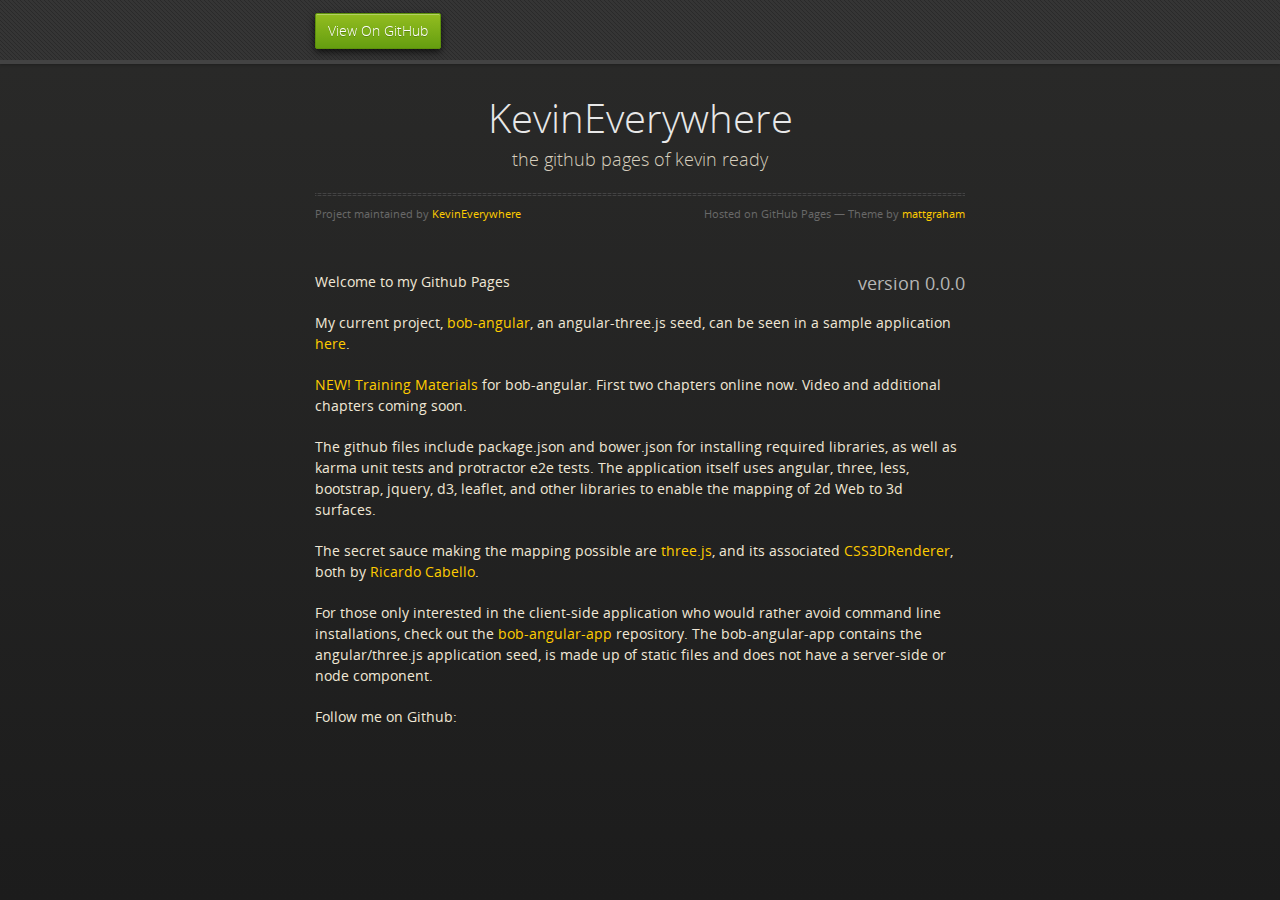
==== commit 40302323: "Initial training materials for bob-angular." ====
--- a/index.html
+++ b/index.html
@@ -45,6 +45,8 @@
 My current project, 
 <a href="http://kevineverywhere.github.io/bob-angular/">bob-angular</a>, an angular-three.js seed, can be seen in a sample application <a href="http://bob-angular.herokuapp.com/">here</a>. 
 </p>
+<p><a href="learning.html">NEW! Training Materials</a> for bob-angular. First two chapters online now. Video and additional chapters coming soon.
+</p>
 <p>The github files include package.json and bower.json for installing required libraries, as well as karma unit tests and protractor e2e tests. The application itself uses angular, three, less, bootstrap, jquery, d3, leaflet, and other libraries to enable the mapping of 2d Web to 3d surfaces. 
 </p>
 <p>
